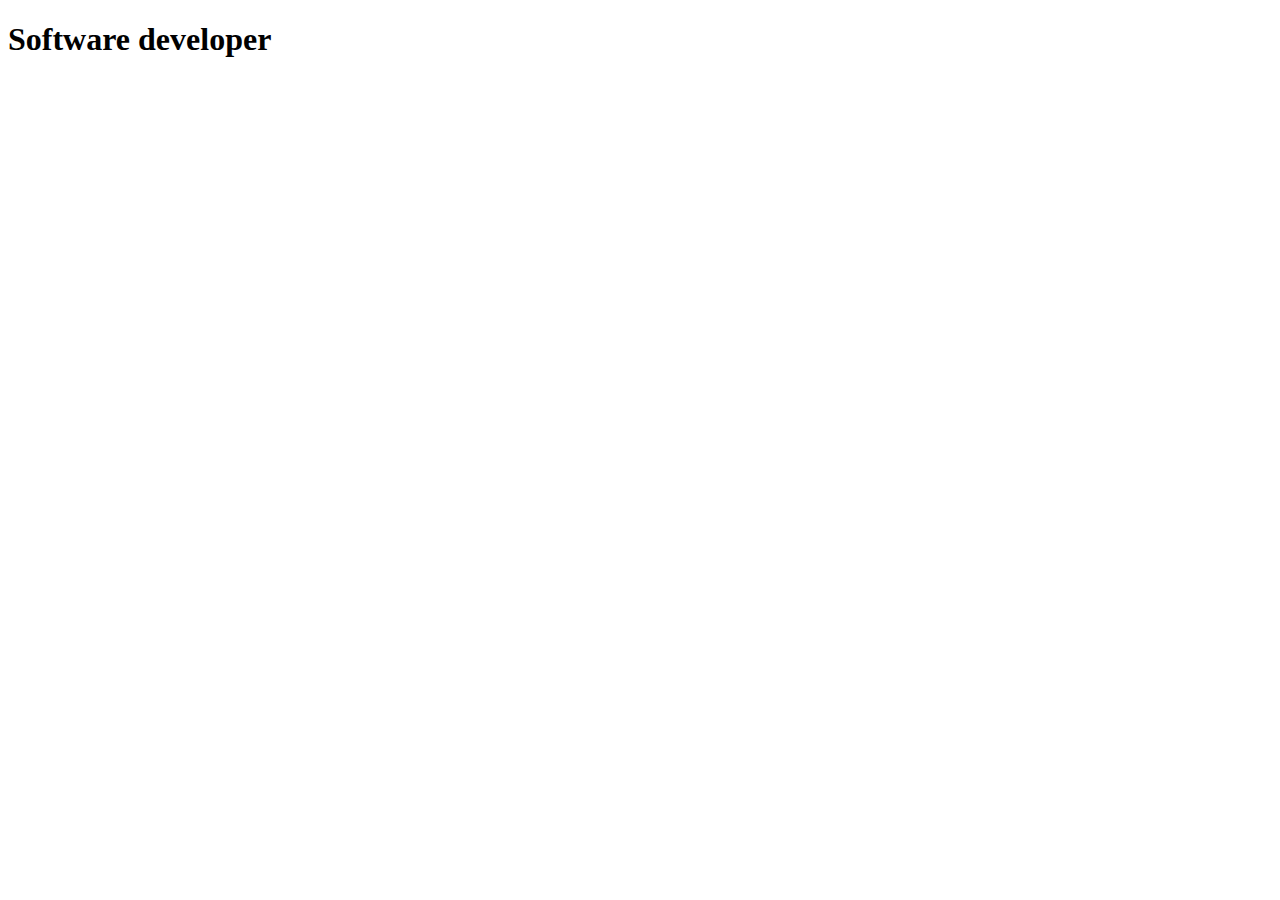
==== resume/index.html @ d7e6fa6c "resume" ====
<!DOCTYPE html>
<html lang="en">

<head>
  <meta charset="UTF-8">
  <meta name="viewport" content="width=device-width, initial-scale=1.0">
  <meta http-equiv="X-UA-Compatible" content="ie=edge">
  <title>Resume</title>
</head>

<body>
  <h1>Software developer</h1>
</body>

</html>
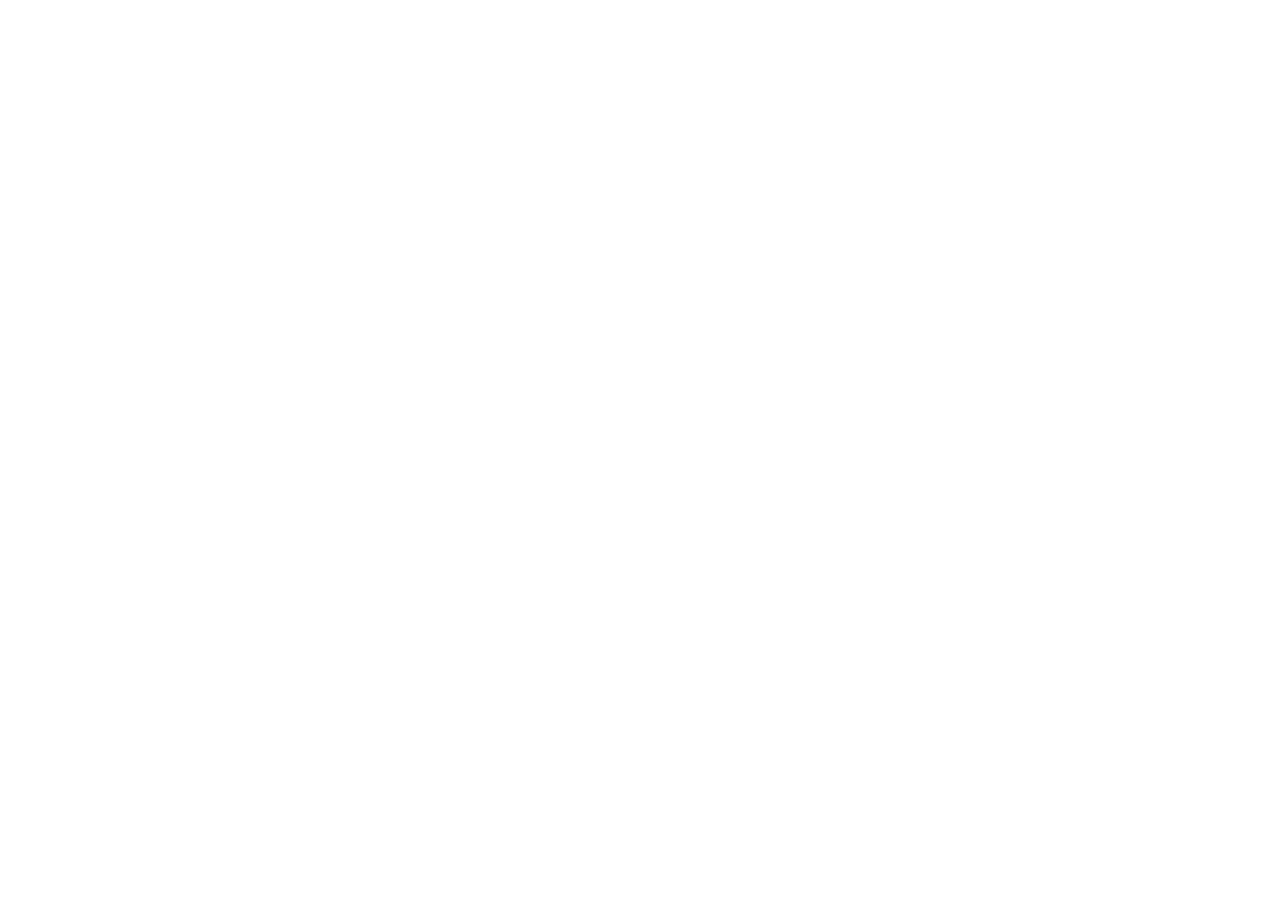
==== commit d8f1d3eb: "changes" ====
--- a/resume/index.html
+++ b/resume/index.html
@@ -9,7 +9,9 @@
 </head>
 
 <body>
-  <h1>Software developer</h1>
+  <Header></Header>
+
+  <main></main>
 </body>
 
 </html>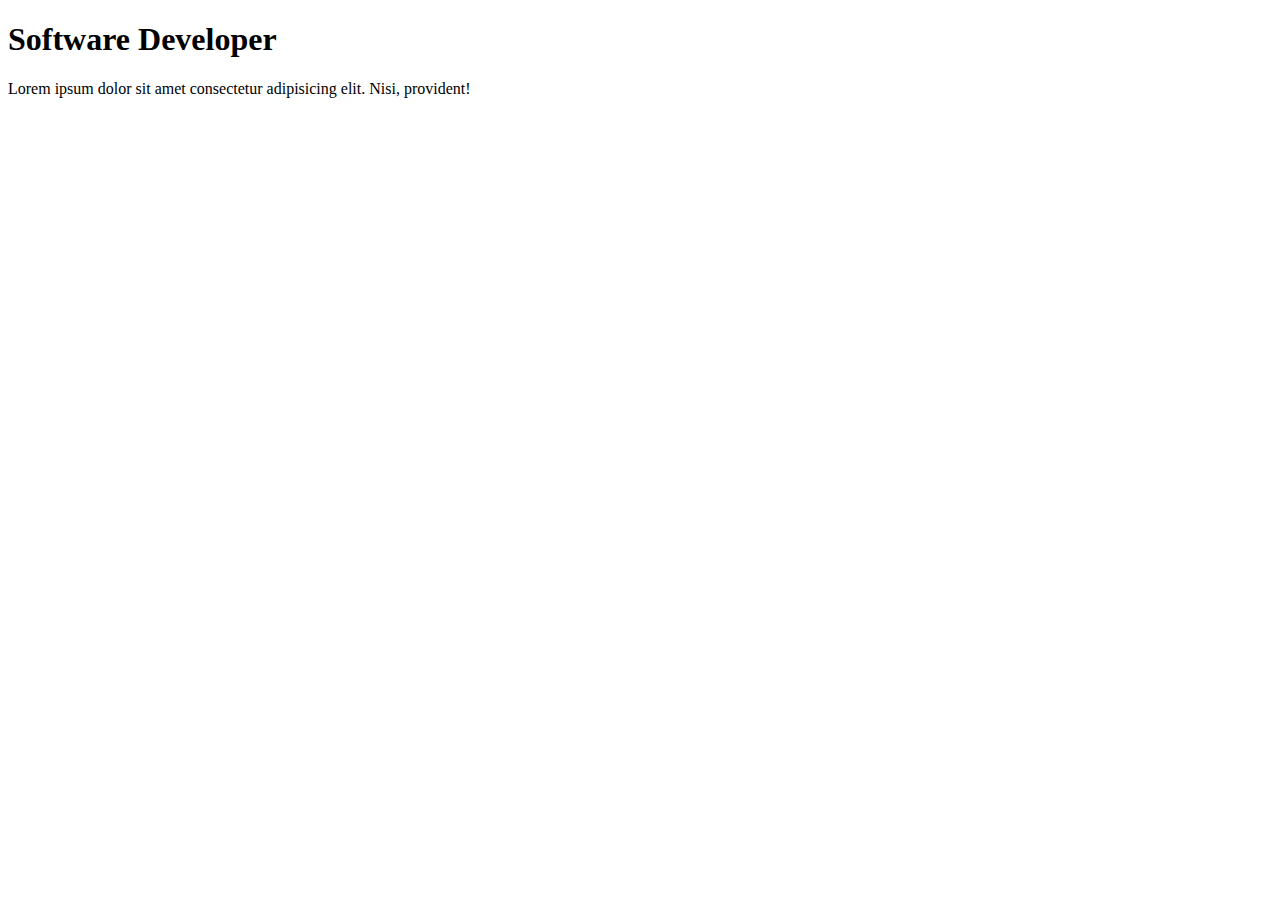
==== commit 325fb0a5: "commit" ====
--- a/resume/index.html
+++ b/resume/index.html
@@ -9,9 +9,19 @@
 </head>
 
 <body>
-  <Header></Header>
-
-  <main></main>
+  <Header>
+    <div>
+      <h1>Software Developer</h1>
+      <p>Lorem ipsum dolor sit amet consectetur adipisicing elit. Nisi, provident!</p>
+    </div>
+    <div></div>
+  </Header>
+  <main>
+    <section></section>
+    <section></section>
+    <section></section>
+    <section></section>
+  </main>
 </body>
 
 </html>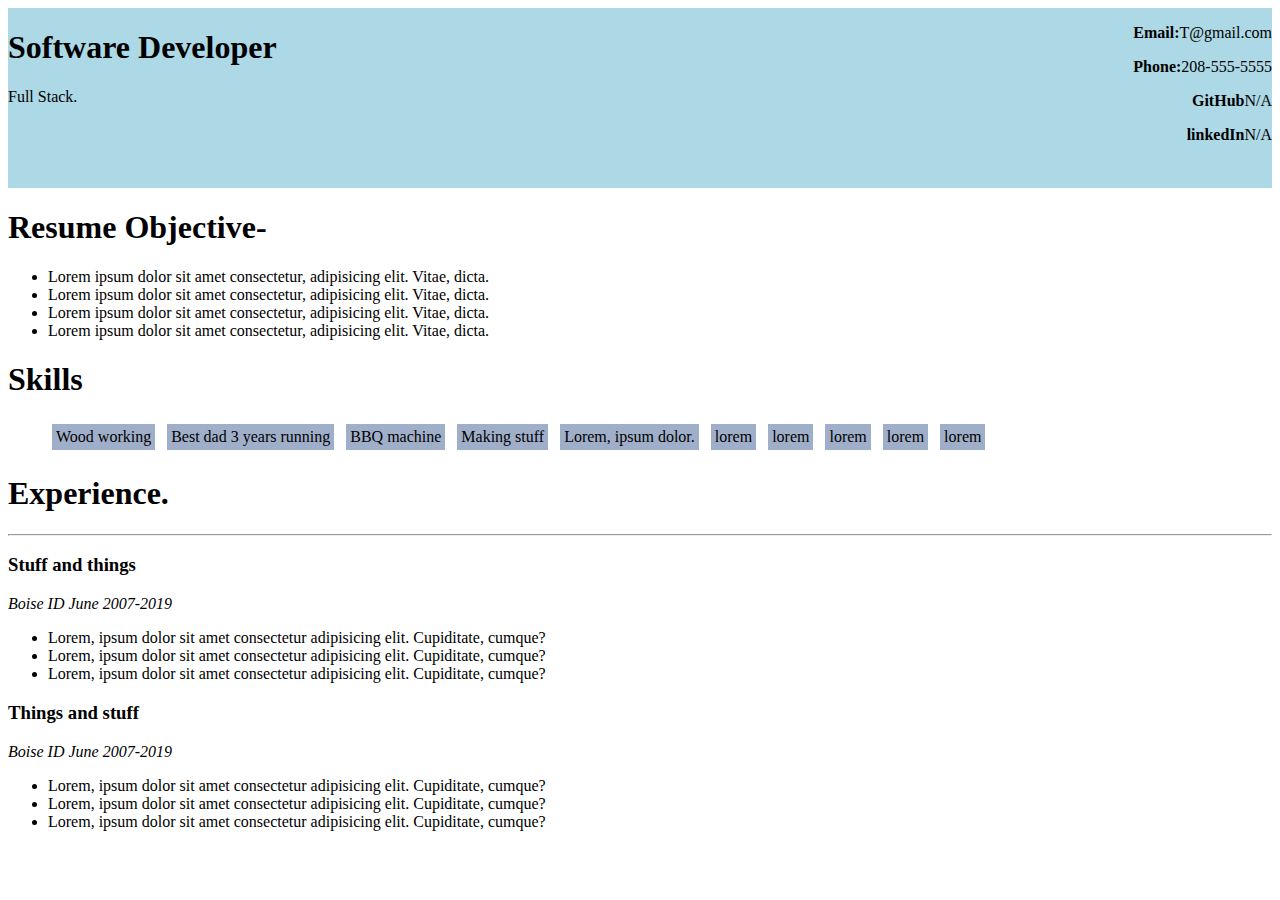
==== commit cb243ab8: "Bootstrap excercise #1" ====
--- a/resume/index.html
+++ b/resume/index.html
@@ -5,21 +5,71 @@
   <meta charset="UTF-8">
   <meta name="viewport" content="width=device-width, initial-scale=1.0">
   <meta http-equiv="X-UA-Compatible" content="ie=edge">
+  <link rel="stylesheet" href="style.css">
   <title>Resume</title>
 </head>
 
 <body>
   <Header>
-    <div>
+    <div class="left">
       <h1>Software Developer</h1>
-      <p>Lorem ipsum dolor sit amet consectetur adipisicing elit. Nisi, provident!</p>
+      <p>Full Stack.</p>
     </div>
-    <div></div>
+    <div class="right">
+      <p><b>Email:</b>T@gmail.com</p>
+      <p><b>Phone:</b>208-555-5555</p>
+      <p><b>GitHub</b>N/A</p>
+      <p><b>linkedIn</b>N/A</p>
+    </div>
   </Header>
   <main>
-    <section></section>
-    <section></section>
-    <section></section>
+    <section>
+      <h1>Resume Objective-</h1>
+      <ul>
+        <li>Lorem ipsum dolor sit amet consectetur, adipisicing elit. Vitae, dicta.</li>
+        <li>Lorem ipsum dolor sit amet consectetur, adipisicing elit. Vitae, dicta.</li>
+        <li>Lorem ipsum dolor sit amet consectetur, adipisicing elit. Vitae, dicta.</li>
+        <li>Lorem ipsum dolor sit amet consectetur, adipisicing elit. Vitae, dicta.</li>
+      </ul>
+    </section>
+    <section class="skills">
+      <h1>Skills</h1>
+      <ul>
+        <li>Wood working</li>
+        <li>Best dad 3 years running</li>
+        <li>BBQ machine</li>
+        <li>Making stuff</li>
+        <li>Lorem, ipsum dolor.</li>
+        <li>lorem</li>
+        <li>lorem</li>
+        <li>lorem</li>
+        <li>lorem</li>
+        <li>lorem</li>
+      </ul>
+    </section>
+    <section>
+      <h1>Experience.</h1>
+      <hr>
+      <div class="expperience">
+        <h3>Stuff and things</h3>
+        <p><em>Boise ID June 2007-2019</em></p>
+        <ul>
+          <li>Lorem, ipsum dolor sit amet consectetur adipisicing elit. Cupiditate, cumque?</li>
+          <li>Lorem, ipsum dolor sit amet consectetur adipisicing elit. Cupiditate, cumque?</li>
+          <li>Lorem, ipsum dolor sit amet consectetur adipisicing elit. Cupiditate, cumque?</li>
+        </ul>
+        </d iv>
+        <div class="expperience">
+          <h3>Things and stuff </h3>
+          <p><em>Boise ID June 2007-2019</em></p>
+          <ul>
+            <li>Lorem, ipsum dolor sit amet consectetur adipisicing elit. Cupiditate, cumque?</li>
+            <li>Lorem, ipsum dolor sit amet consectetur adipisicing elit. Cupiditate, cumque?</li>
+            <li>Lorem, ipsum dolor sit amet consectetur adipisicing elit. Cupiditate, cumque?</li>
+          </ul>
+        </div>
+
+    </section>
     <section></section>
   </main>
 </body>
--- a/resume/style.css
+++ b/resume/style.css
@@ -0,0 +1,29 @@
+header{
+  background-color: lightblue;
+  height: 20vh;
+}
+
+.right{
+  float: right;
+  text-align: right;
+}
+
+.left{
+float: left;
+}
+/*.right{
+float: right;
+text-align: right;
+}*/
+
+.skills ul{
+list-style: none;
+margin: auto;
+}
+
+.skills ul li{
+  display: inline-block;
+  background-color: #a0afc9;
+  margin: .25em;
+  padding:.25em;
+}
